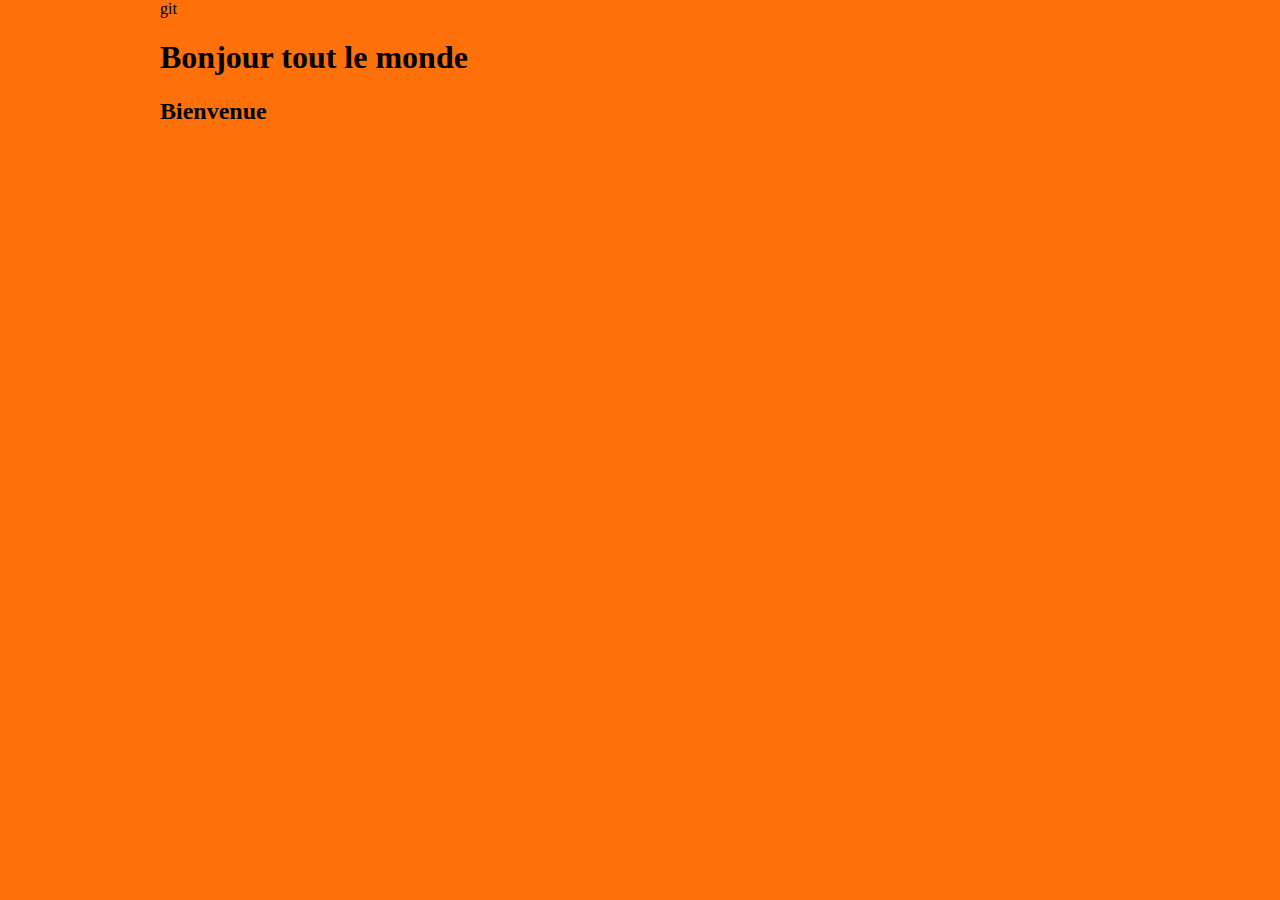
==== index.html @ a44215f5 "retour1" ====
<!DOCTYPE html>
<html lang="en">
<head>
    <meta charset="UTF-8">
    <meta http-equiv="X-UA-Compatible" content="IE=edge">
    <meta name="viewport" content="width=device-width, initial-scale=1.0">
    <title>Essai</title>
    <style>
        body{
            max-width: 960px;
            margin: auto;
            background-color: rgb(253, 112, 10);
        }
    </style>
</head>git 
<body>
    <h1>Bonjour tout le monde<h1>
        <h2>Bienvenue</h2>
</body>
</html>
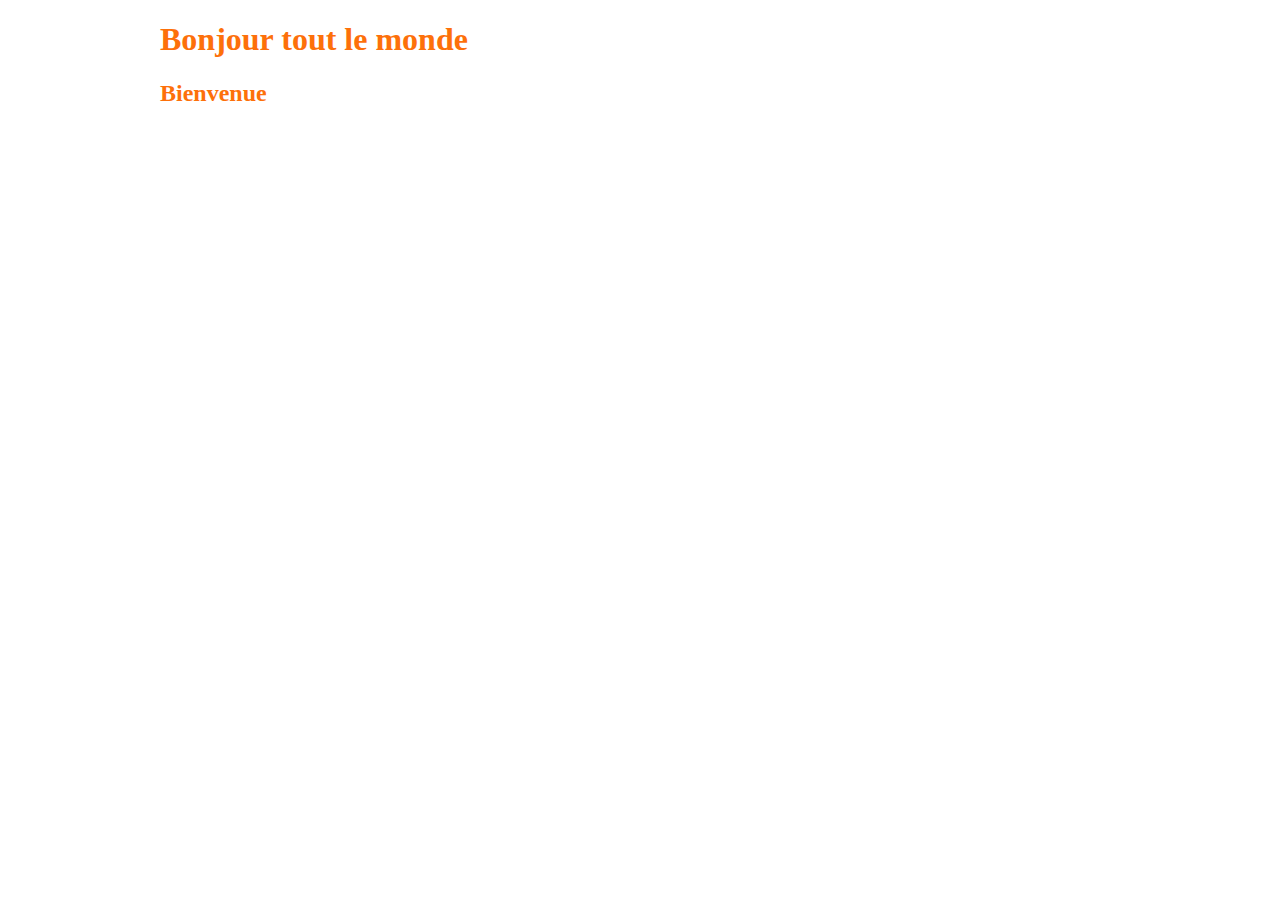
==== commit ada7ffc2: "retour21" ====
--- a/index.html
+++ b/index.html
@@ -9,10 +9,10 @@
         body{
             max-width: 960px;
             margin: auto;
-            background-color: rgb(253, 112, 10);
+            color: rgb(253, 112, 10);
         }
     </style>
-</head>git 
+</head>
 <body>
     <h1>Bonjour tout le monde<h1>
         <h2>Bienvenue</h2>
